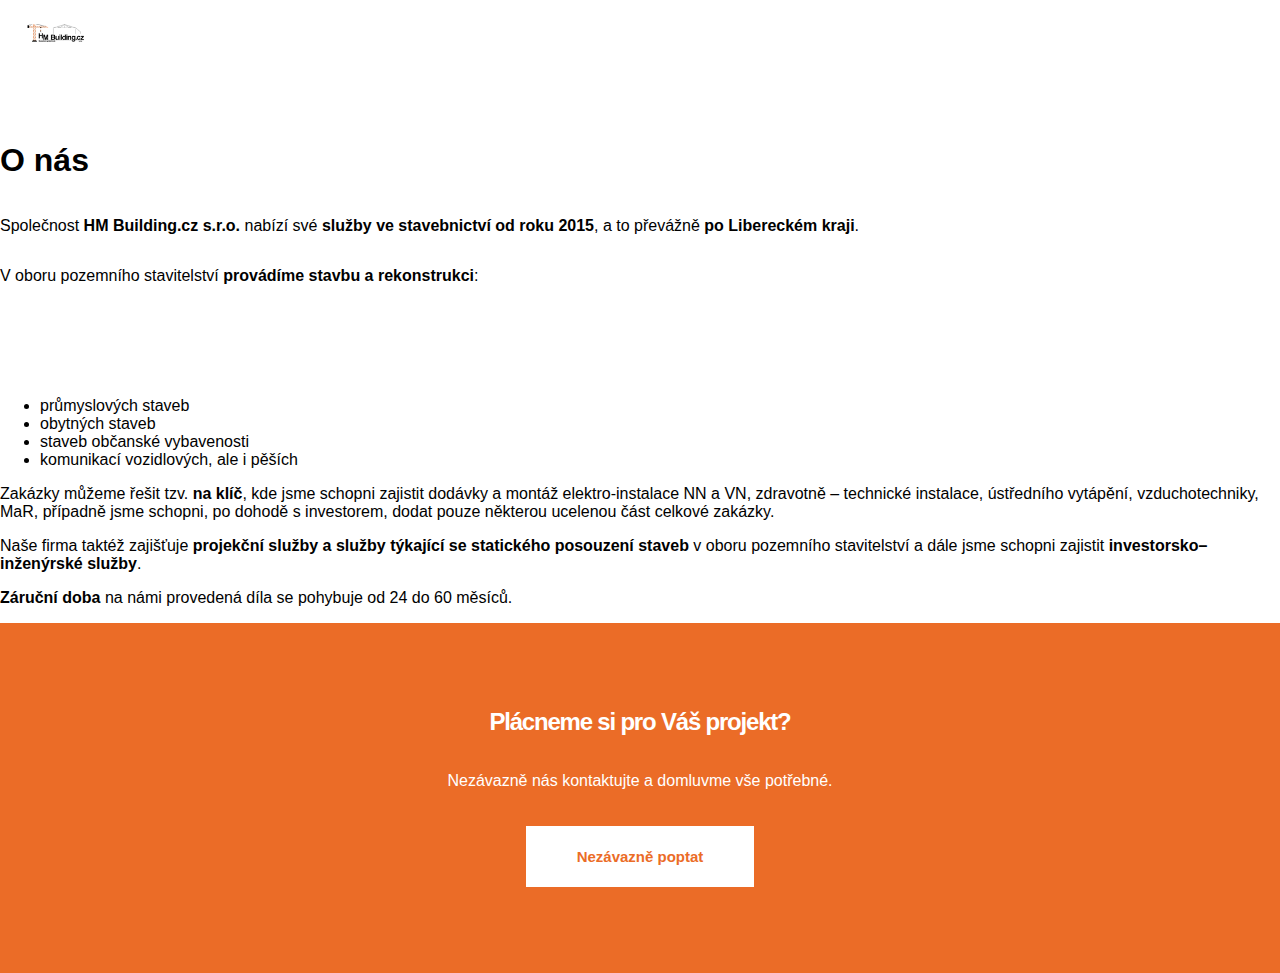
==== aboutus.html @ feaad721 "web2" ====
<!DOCTYPE html>
<html lang="en">
<head>
    <meta charset="UTF-8">
    <meta http-equiv="X-UA-Compatible" content="IE=edge">
    <meta name="viewport" content="width=device-width, initial-scale=1.0">
    <link rel="stylesheet" href="style/main.css">
    <title>HM Building.cz s.r.o - O nás</title>
</head>
<body>
    <nav class="navbar">
        <ul>
            <li><a href="index.html">DOMŮ</a></li>
            <li><a href="novostavby.html">SLUŽBY</a></li>
            <li><a href="#">REFERENCE</a></li>
            <li><a href="aboutus.html">O NÁS</a></li>
            <li><a href="#">KONTAKT</a></li>
        </ul>
    </nav>
    <div class="introduction">
        <h1>O nás</h1>
        <p>Společnost <strong>HM Building.cz s.r.o.</strong> nabízí své <strong>služby ve stavebnictví od roku 2015</strong>, a to převážně <strong>po Libereckém kraji</strong>.</p>
        <p>V oboru pozemního stavitelství <strong>provádíme stavbu a rekonstrukci</strong>:</p>
    </div>
    <ul>
        <li>průmyslových staveb</li>
        <li>obytných staveb</li>
        <li>staveb občanské vybavenosti</li>
        <li>komunikací vozidlových, ale i pěších</li>
    </ul>
    <div class="article">
        <p>Zakázky můžeme řešit tzv. <strong>na klíč</strong>, kde jsme schopni zajistit dodávky a montáž elektro-instalace NN a VN, zdravotně – technické instalace, ústředního vytápění, vzduchotechniky, MaR, případně jsme schopni, po dohodě s investorem, dodat pouze některou ucelenou část celkové zakázky.</p>
        <p>Naše firma taktéž zajišťuje <strong>projekční služby a služby týkající se statického posouzení staveb</strong> v oboru pozemního stavitelství a dále jsme schopni zajistit <strong>investorsko–inženýrské služby</strong>.</p>
        <p><strong>Záruční doba</strong> na námi provedená díla se pohybuje od 24 do 60 měsíců.</p>
    </div>
    <footer>
        <div class="footer__text">
            <h2>Plácneme si pro Váš projekt?</h2>
            <p>Nezávazně nás kontaktujte a domluvme vše potřebné.</p>
        </div>
        <a href="#" class="cta__button--white">Nezávazně poptat</a>
    </footer>
</body>
</html>
---- style/main.css ----
:root{
    --secondary-color:rgba(235, 108, 39, 1); 
}
body{
    font-family: 'Open Sans', sans-serif;
    margin: 0px;
}
p{
    font-family: 'Inter', sans-serif;
}
h2{
    letter-spacing: -0.05em;
}
nav{
    background: url(../media/logo.png);
    background-repeat: no-repeat;
    background-size: contain;
    position: relative;
    top: 0;
    left: 0;
    right: 0;
    background-color: white;
    margin: 24px 20px 24px 20px;
}

.navbar ul{
    display: flex;
    justify-content: end;
    list-style-type: none;
    margin: 0;
    padding: 0;
}
.navbar ul li a {
    padding-left: 1em;
    display: block;
    text-decoration: none;
    visibility: hidden;
}

.home-title{
    background: linear-gradient(0deg, rgba(36, 36, 36, 0.4), rgba(36, 36, 36, 0.4)), linear-gradient(180deg, rgba(255, 255, 255, 0.1) 0%, rgba(255, 255, 255, 0) 100%), linear-gradient(180deg, #42332A 0%, rgba(255, 255, 255, 0) 100%),url(../media/pageheader-1920w.jpg);
    background-blend-mode: normal, normal, hue, normal;
    background-size: cover;
    background-repeat: no-repeat;
    background-position: center;
    height:270px;
    display: flex;
    justify-content: end;
    align-items: center;
    color: white;
    flex-direction: column;
    padding-bottom: 20px;
}
.home-title >h1{
    font-weight: 800;
    margin:0px;
}
.home-title >p{
    font-family: 'Open Sans', sans-serif;
    font-weight: 300;
    margin:0px;
}
.content-wrapper{
    margin:0 21px 0 21px;
}
.introduction{
    display: flex;
    flex-direction: column;
    padding-top:55px;
    padding-bottom:80px;
}
.introduction > h2{
    margin-bottom: 20px;
}
.services > div > img{
    width: 320px;
    height: 134px;
}
.services__novostavby > img{
    border-radius: 0px 0px 40px 0px;
}
.services__prumyslove > img{
    border-radius: 0px 0px 0px 20px;
}
.services__rekonstrukce > img{
    border-radius: 0px 0px 40px 0px;
}
.services__komunikace > img{
    border-radius: 0px 0px 0px 40px;
}
.cta__button--dashed{
    border: 2px dashed var(--secondary-color);
    color: var(--secondary-color);
    font-family:'Inter', sans-serif;
    font-weight: 700;
    display: inline-block;
    text-align: center;
    text-decoration: none;
    padding: 12px 40px;
    margin-bottom: 40px;
}
.duvera{
    background:linear-gradient(0deg, rgba(36, 36, 36, 0.8), rgba(36, 36, 36, 0.8)), linear-gradient(180deg, rgba(66, 51, 42, 0.4) 0%, rgba(255, 255, 255, 0) 100%),url(../media/background-CTAblock-4460w.jpg);
    color: white;
    background-position: center;
    background-repeat: no-repeat;
    background-size: cover;
    height: 190px;
    font-weight: 700;
    padding: 23px 20px 20px 20px;
    font-size: 17px;
}
.reference > div >img{
    width: 320px;
}
.cta__button--orange{
    border: 2px solid var(--secondary-color);
    background-color: var(--secondary-color);
    color: white;
    font-family:'Inter', sans-serif;
    font-weight: 700;
    display: inline-block;
    text-decoration: none;
    padding: 12px 40px;
    margin-bottom: 21px;
    margin-top: 20px;
    font-size:14px;
}
.reference{
    margin:0 21px 0 21px;
    text-align: center;
}
.reference__text{
    margin-bottom: 62px;
}
.reference__item{
    display: flex;
    justify-content: end;
    align-items: center;
    flex-direction: column;
    padding-bottom: 20px;
}
.reference__item >h2{
    margin-bottom: 0px;
}
.reference__item >p{
    margin-top: 0px;
}
#btn-reference{
    margin-bottom: 100px;
}
footer{
    background-color: var(--secondary-color);
    color:white;
    height: 285px;
    text-align: center;
    padding-top: 65px;
}
footer > h2{
    font-size: 22px;
}
.footer__text{
    display: flex;
    justify-content: center;
    align-content: center;
    flex-direction: column;
}
.cta__button--white{
    border: 2px solid white;
    background-color: white;
    color: var(--secondary-color);
    font-family:'Inter', sans-serif;
    font-weight: 700;
    display: inline-block;
    text-decoration: none;
    padding: 20px 49px;
    margin-bottom: 21px;
    margin-top: 20px;
    font-size:15px;
}
.list{
    padding-left: 0px;
    margin: 21px;
    list-style: none;
}
.list > li::before{
    content: "\2022";  
    color: var(--secondary-color);  
    display: inline-block;
    align-items: center; 
    width: 1em; 
    margin-left: -1em;
    font-size: 20px;
}
@media screen and (min-width:1920px) {
    .navbar ul li a{
        visibility: visible;
    } 
}
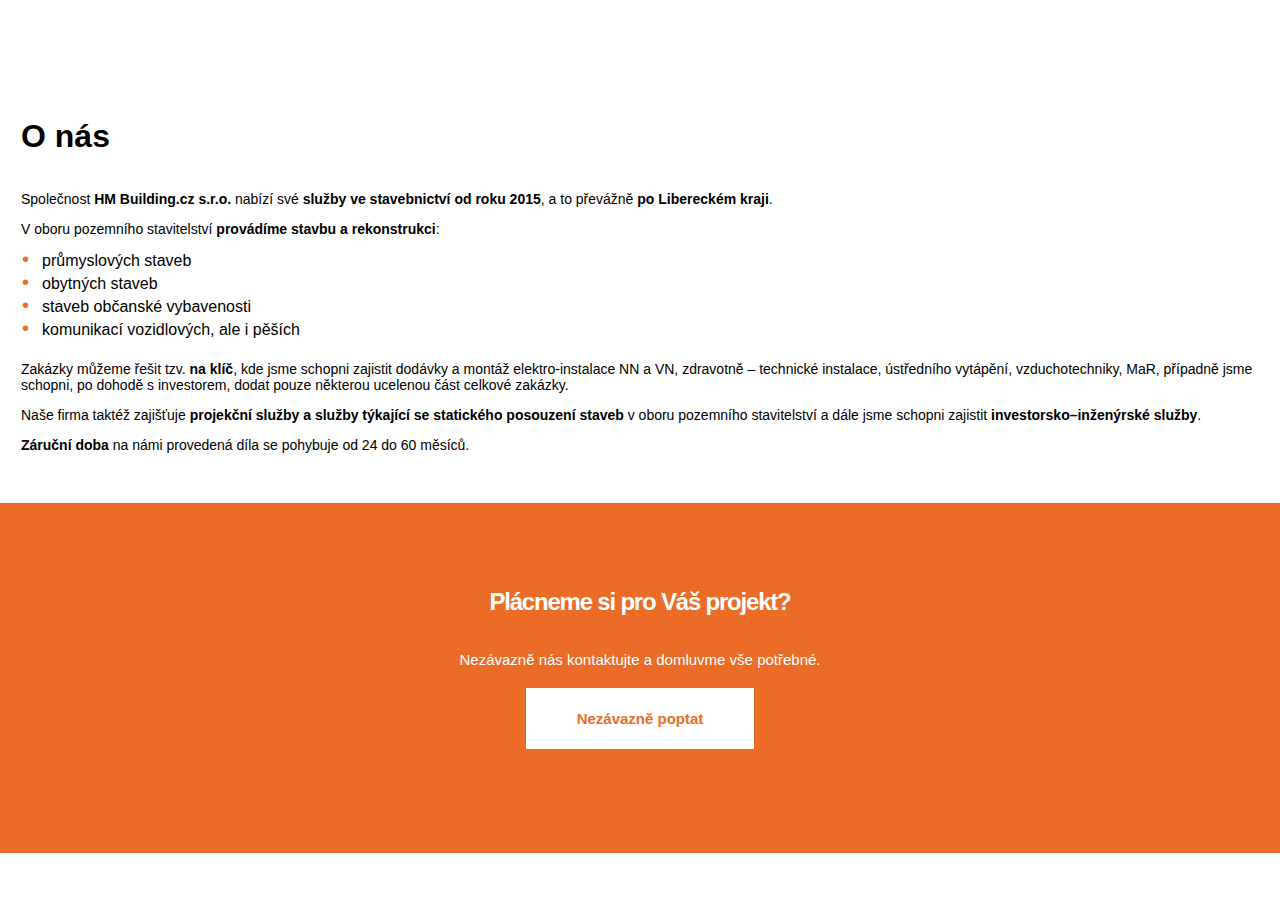
==== commit 7c6711a3: "contacts" ====
--- a/aboutus.html
+++ b/aboutus.html
@@ -17,21 +17,23 @@
             <li><a href="#">KONTAKT</a></li>
         </ul>
     </nav>
-    <div class="introduction">
-        <h1>O nás</h1>
-        <p>Společnost <strong>HM Building.cz s.r.o.</strong> nabízí své <strong>služby ve stavebnictví od roku 2015</strong>, a to převážně <strong>po Libereckém kraji</strong>.</p>
-        <p>V oboru pozemního stavitelství <strong>provádíme stavbu a rekonstrukci</strong>:</p>
-    </div>
-    <ul>
-        <li>průmyslových staveb</li>
-        <li>obytných staveb</li>
-        <li>staveb občanské vybavenosti</li>
-        <li>komunikací vozidlových, ale i pěších</li>
-    </ul>
-    <div class="article">
-        <p>Zakázky můžeme řešit tzv. <strong>na klíč</strong>, kde jsme schopni zajistit dodávky a montáž elektro-instalace NN a VN, zdravotně – technické instalace, ústředního vytápění, vzduchotechniky, MaR, případně jsme schopni, po dohodě s investorem, dodat pouze některou ucelenou část celkové zakázky.</p>
-        <p>Naše firma taktéž zajišťuje <strong>projekční služby a služby týkající se statického posouzení staveb</strong> v oboru pozemního stavitelství a dále jsme schopni zajistit <strong>investorsko–inženýrské služby</strong>.</p>
-        <p><strong>Záruční doba</strong> na námi provedená díla se pohybuje od 24 do 60 měsíců.</p>
+    <div class="content-wrapper">
+        <div class="introduction">
+            <h1>O nás</h1>
+            <p>Společnost <strong>HM Building.cz s.r.o.</strong> nabízí své <strong>služby ve stavebnictví od roku 2015</strong>, a to převážně <strong>po Libereckém kraji</strong>.</p>
+            <p>V oboru pozemního stavitelství <strong>provádíme stavbu a rekonstrukci</strong>:</p>
+        </div>
+        <ul class="list">
+            <li>průmyslových staveb</li>
+            <li>obytných staveb</li>
+            <li>staveb občanské vybavenosti</li>
+            <li>komunikací vozidlových, ale i pěších</li>
+        </ul>
+        <div class="article">
+            <p>Zakázky můžeme řešit tzv. <strong>na klíč</strong>, kde jsme schopni zajistit dodávky a montáž elektro-instalace NN a VN, zdravotně – technické instalace, ústředního vytápění, vzduchotechniky, MaR, případně jsme schopni, po dohodě s investorem, dodat pouze některou ucelenou část celkové zakázky.</p>
+            <p>Naše firma taktéž zajišťuje <strong>projekční služby a služby týkající se statického posouzení staveb</strong> v oboru pozemního stavitelství a dále jsme schopni zajistit <strong>investorsko–inženýrské služby</strong>.</p>
+            <p><strong>Záruční doba</strong> na námi provedená díla se pohybuje od 24 do 60 měsíců.</p>
+        </div>
     </div>
     <footer>
         <div class="footer__text">
--- a/style/main.css
+++ b/style/main.css
@@ -7,20 +7,41 @@
 }
 p{
     font-family: 'Inter', sans-serif;
+    margin-bottom: 0px;
+    font-size: 14px;
+}
+a{
+    text-decoration: none;
+    color:inherit;
 }
 h2{
     letter-spacing: -0.05em;
 }
 nav{
-    background: url(../media/logo.png);
-    background-repeat: no-repeat;
-    background-size: contain;
-    position: relative;
+   position: relative;
     top: 0;
     left: 0;
     right: 0;
     background-color: white;
-    margin: 24px 20px 24px 20px;
+    margin: 0px 20px 24px 20px;
+}
+@media (max-width: 768px) {
+    .navbar__menu--hidden {
+       display: none;
+    }
+}
+/* hamburger menu */
+.hamburger-menu {
+color: inherit;
+display: flex;
+flex-direction: column;
+align-items: center;
+text-transform: uppercase;
+text-decoration: none;
+font-size: 0.75em;
+}
+.hamburger-menu::after {
+content: url(../media/hamburger.svg);
 }
 
 .navbar ul{
@@ -45,7 +66,7 @@
     background-position: center;
     height:270px;
     display: flex;
-    justify-content: end;
+    justify-content: space-between;
     align-items: center;
     color: white;
     flex-direction: column;
@@ -67,7 +88,6 @@
     display: flex;
     flex-direction: column;
     padding-top:55px;
-    padding-bottom:80px;
 }
 .introduction > h2{
     margin-bottom: 20px;
@@ -156,6 +176,9 @@
     text-align: center;
     padding-top: 65px;
 }
+.article{
+    padding-bottom: 50px;
+}
 footer > h2{
     font-size: 22px;
 }
@@ -164,6 +187,9 @@
     justify-content: center;
     align-content: center;
     flex-direction: column;
+}
+.footer__text > p{
+    font-size: 15px;
 }
 .cta__button--white{
     border: 2px solid white;
@@ -181,6 +207,7 @@
 .list{
     padding-left: 0px;
     margin: 21px;
+    margin-top: 11px;
     list-style: none;
 }
 .list > li::before{
@@ -191,6 +218,65 @@
     width: 1em; 
     margin-left: -1em;
     font-size: 20px;
+}
+.list--end{
+    padding-bottom: 90px;
+}
+.map > img{
+    max-width: 360px;
+}
+.form{
+    margin:0 21px 0 21px;
+}
+.form > p{
+    font-size:14px;
+}
+.contacts{
+    color:var(--secondary-color);
+    margin-bottom: 50px;
+}
+.contacts > p{
+    display: flex;
+    align-items: center;
+}
+.contacts--number::before{
+    display:inline-block;
+    height:30px;
+    width:30px;
+    content: " ";
+    background: url(../media/icons/call_24px_outlined.svg) no-repeat;
+    background-position: center;
+    background-size: 20px;
+    border: var(--secondary-color) solid 2px;
+    border-radius: 50%;
+    background-color: var(--secondary-color);
+    margin-right:16px;
+}
+.contacts--email::before{
+    display:inline-block;
+    height:30px;
+    width:30px;
+    content: " ";
+    background: url(../media/icons/email_24px_outlined.svg) no-repeat;
+    background-position: center;
+    background-size: 20px;
+    border: var(--secondary-color) solid 2px;
+    border-radius: 50%;
+    background-color: var(--secondary-color);
+    margin-right:16px;
+}
+.contacts--location::before{
+    display:inline-block;
+    height:30px;
+    width:30px;
+    content: " ";
+    background: url(../media/icons/location_on_24px_outlined.svg) no-repeat;
+    background-position: center;
+    background-size: 20px;
+    border: var(--secondary-color) solid 2px;
+    border-radius: 50%;
+    background-color: var(--secondary-color);
+    margin-right:16px;
 }
 @media screen and (min-width:1920px) {
     .navbar ul li a{
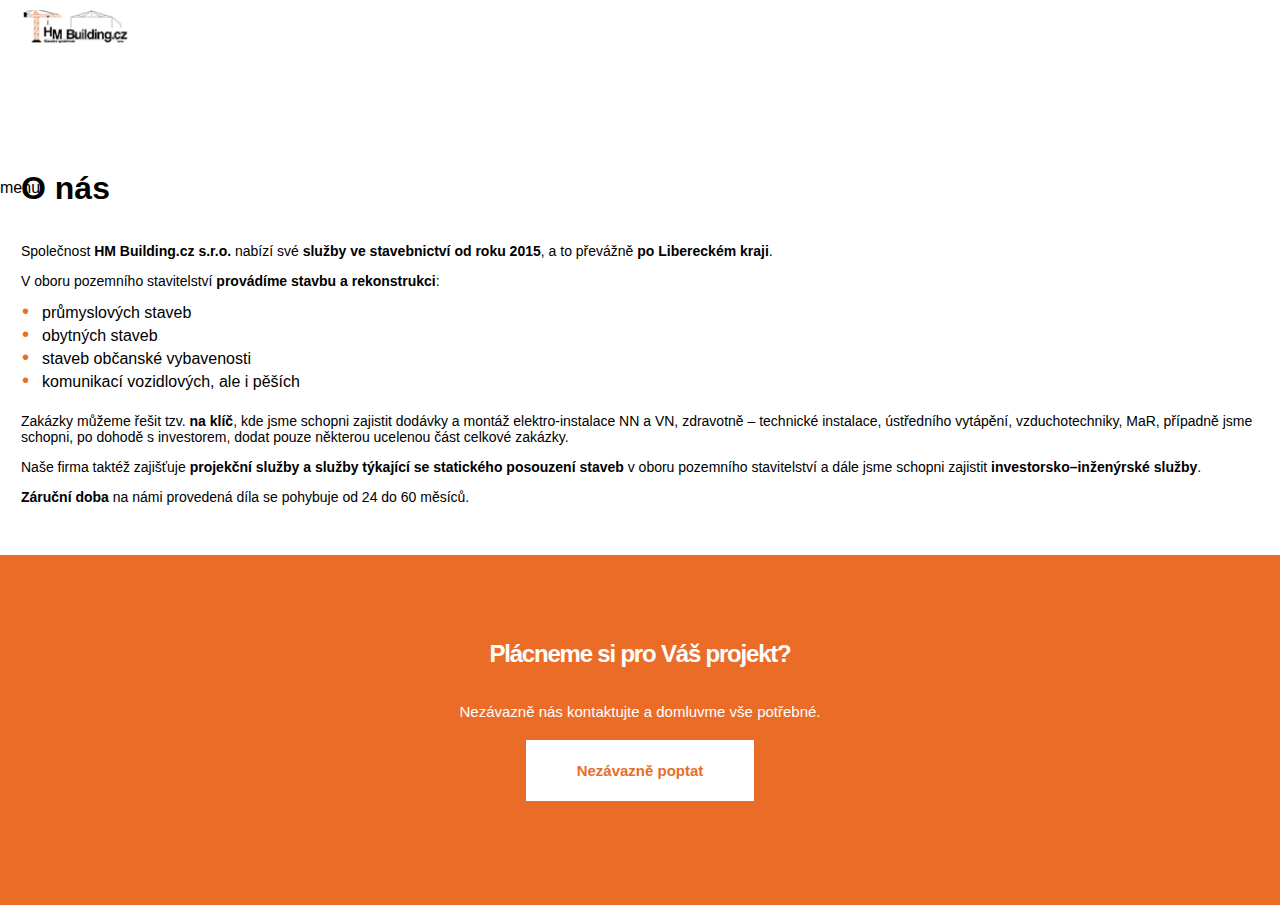
==== commit 9bcd91f5: "mobile done?" ====
--- a/aboutus.html
+++ b/aboutus.html
@@ -8,15 +8,21 @@
     <title>HM Building.cz s.r.o - O nás</title>
 </head>
 <body>
-    <nav class="navbar">
-        <ul>
-            <li><a href="index.html">DOMŮ</a></li>
-            <li><a href="novostavby.html">SLUŽBY</a></li>
-            <li><a href="#">REFERENCE</a></li>
-            <li><a href="aboutus.html">O NÁS</a></li>
-            <li><a href="#">KONTAKT</a></li>
-        </ul>
-    </nav>
+    <header class="header">
+        <nav class="navbar">
+            <a href="./index.html" class="navbar__logo"><img src="./media/logo.png" alt="domů" width="130px"></a>
+            <menu class="navbar__menu hamburger-menu-hidden navbar__menu--hidden">
+                <ul>
+                    <li><a href="index.html">DOMŮ</a></li>
+                    <li><a href="novostavby.html">SLUŽBY</a></li>
+                    <li><a href="reference.html">REFERENCE</a></li>
+                    <li><a href="aboutus.html">O NÁS</a></li>
+                    <li><a href="kontakt.html">KONTAKT</a></li>
+                </ul>
+            </menu>
+            <a class="hamburger" href="javascript:void(0)">menu</a>
+        </nav>
+    </header>
     <div class="content-wrapper">
         <div class="introduction">
             <h1>O nás</h1>
--- a/style/main.css
+++ b/style/main.css
@@ -18,46 +18,80 @@
     letter-spacing: -0.05em;
 }
 nav{
-   position: relative;
+    position: relative;
     top: 0;
     left: 0;
     right: 0;
     background-color: white;
-    margin: 0px 20px 24px 20px;
-}
-@media (max-width: 768px) {
-    .navbar__menu--hidden {
-       display: none;
+    margin: 0px 20px 24px 0px;
+    height: 70px;
+    width: 100%;
+}
+img{
+    width: 100%;
+}
+menu li{
+    color:white;
+    list-style-type: none;
+}
+.navbar__logo>img{
+    margin: 10px;
+    width: 130px;
+}
+/*menu{
+    margin-top: 0px;
+    position: absolute;
+    display: flex;
+    left:0;
+    right: 0;
+    top:100%;
+    flex-direction: column;
+    list-style-type: none;
+    background-color: var(--secondary-color);
+}
+menu::after{
+    content:" ";
+    position: absolute;
+    right:0;
+    top:0;
+    width: 0;
+    height: 0;
+    margin-right: calc((46px - 25px) / 2);
+    transform: translateY(-100%);
+    border: 12.5px solid white;
+    border-bottom-color: var(--secondary-color);
+    border-bottom-style: solid;
+    border-bottom-width: 25px;
+    border-top:none;
+}
+menu a{
+    text-decoration: underline;
+}
+.hamburger{
+    display: inline-block;
+    flex-direction: column;
+    color:black;
+    width:50px;
+    float: right;
+    
+}
+
+.hamburger::after{
+    content: url(../media/hamburger.svg);
+}
+@media screen and (max-width: 832px) {
+    menu{
+        display:block;
     }
-}
-/* hamburger menu */
-.hamburger-menu {
-color: inherit;
-display: flex;
-flex-direction: column;
-align-items: center;
-text-transform: uppercase;
-text-decoration: none;
-font-size: 0.75em;
-}
-.hamburger-menu::after {
-content: url(../media/hamburger.svg);
-}
-
-.navbar ul{
-    display: flex;
-    justify-content: end;
-    list-style-type: none;
-    margin: 0;
-    padding: 0;
-}
-.navbar ul li a {
-    padding-left: 1em;
-    display: block;
-    text-decoration: none;
-    visibility: hidden;
-}
-
+    .hamburger-menu-hidden{
+        z-index: -1;
+    }
+}
+@media screen and(min-width:840px) {
+    .hamburger-menu-hidden{
+        display: none;
+    }
+}*/
 .home-title{
     background: linear-gradient(0deg, rgba(36, 36, 36, 0.4), rgba(36, 36, 36, 0.4)), linear-gradient(180deg, rgba(255, 255, 255, 0.1) 0%, rgba(255, 255, 255, 0) 100%), linear-gradient(180deg, #42332A 0%, rgba(255, 255, 255, 0) 100%),url(../media/pageheader-1920w.jpg);
     background-blend-mode: normal, normal, hue, normal;
@@ -130,7 +164,7 @@
     padding: 23px 20px 20px 20px;
     font-size: 17px;
 }
-.reference > div >img{
+.reference > div >a>img{
     width: 320px;
 }
 .cta__button--orange{
@@ -159,6 +193,10 @@
     align-items: center;
     flex-direction: column;
     padding-bottom: 20px;
+}
+.reference--main{
+    margin-top: 64px;
+    margin-bottom: 90px;
 }
 .reference__item >h2{
     margin-bottom: 0px;
@@ -278,6 +316,16 @@
     background-color: var(--secondary-color);
     margin-right:16px;
 }
+.grid-field{
+    margin-top: 35px;
+    margin-bottom:70px ;
+    display: grid;
+    gap: 2em;
+    grid-template-columns: repeat(auto-fit, minmax(auto,320px) );
+}
+figure{
+    margin:0px;
+}
 @media screen and (min-width:1920px) {
     .navbar ul li a{
         visibility: visible;
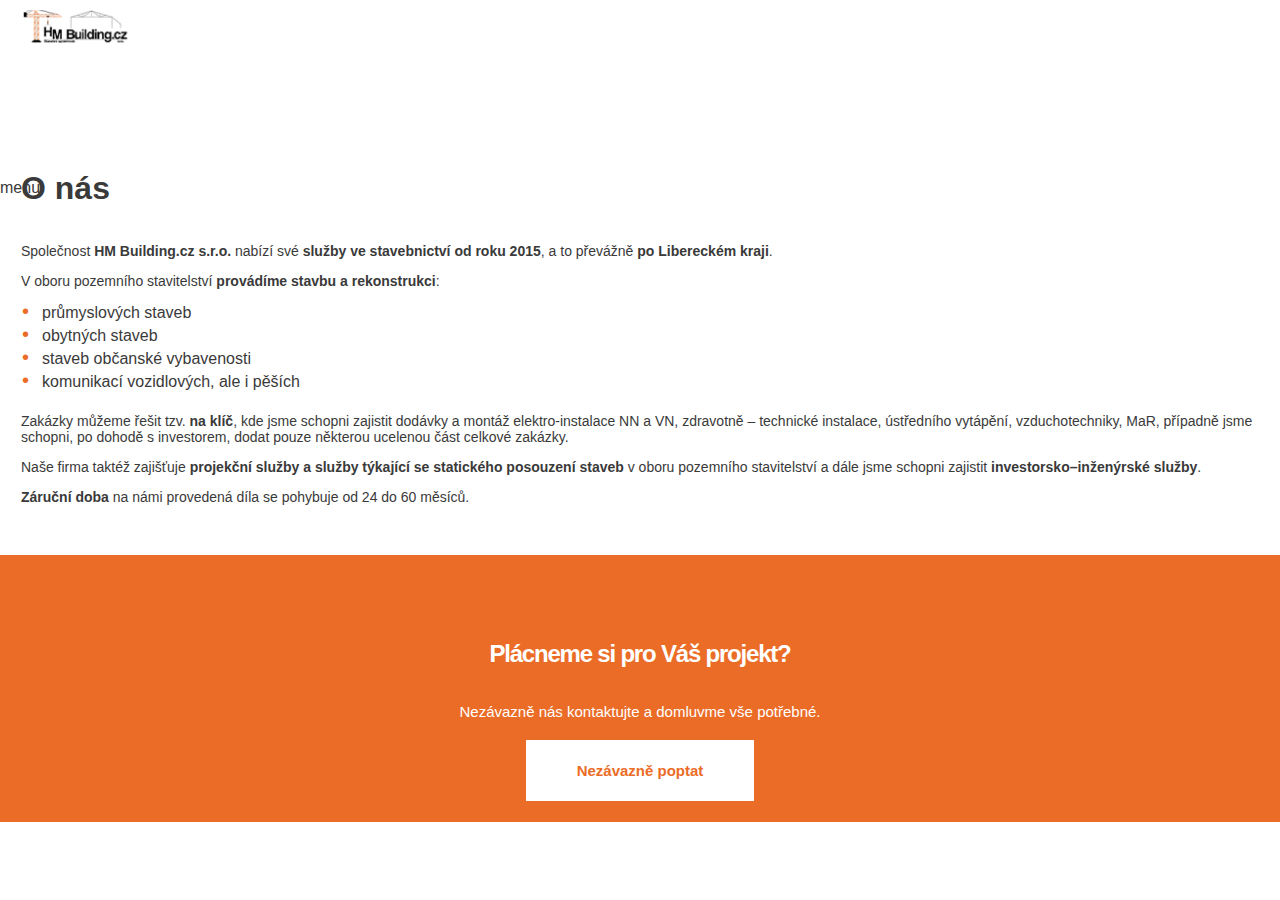
==== commit 191704d9: "fungovalo to dokud to bylo mobilni, prisaham" ====
--- a/aboutus.html
+++ b/aboutus.html
@@ -24,7 +24,7 @@
         </nav>
     </header>
     <div class="content-wrapper">
-        <div class="introduction">
+        <div class="introduction intoduction--different">
             <h1>O nás</h1>
             <p>Společnost <strong>HM Building.cz s.r.o.</strong> nabízí své <strong>služby ve stavebnictví od roku 2015</strong>, a to převážně <strong>po Libereckém kraji</strong>.</p>
             <p>V oboru pozemního stavitelství <strong>provádíme stavbu a rekonstrukci</strong>:</p>
@@ -37,7 +37,7 @@
         </ul>
         <div class="article">
             <p>Zakázky můžeme řešit tzv. <strong>na klíč</strong>, kde jsme schopni zajistit dodávky a montáž elektro-instalace NN a VN, zdravotně – technické instalace, ústředního vytápění, vzduchotechniky, MaR, případně jsme schopni, po dohodě s investorem, dodat pouze některou ucelenou část celkové zakázky.</p>
-            <p>Naše firma taktéž zajišťuje <strong>projekční služby a služby týkající se statického posouzení staveb</strong> v oboru pozemního stavitelství a dále jsme schopni zajistit <strong>investorsko–inženýrské služby</strong>.</p>
+            <p id="bigger-margin">Naše firma taktéž zajišťuje <strong>projekční služby a služby týkající se statického posouzení staveb</strong> v oboru pozemního stavitelství a dále jsme schopni zajistit <strong>investorsko–inženýrské služby</strong>.</p>
             <p><strong>Záruční doba</strong> na námi provedená díla se pohybuje od 24 do 60 měsíců.</p>
         </div>
     </div>
--- a/style/main.css
+++ b/style/main.css
@@ -4,6 +4,7 @@
 body{
     font-family: 'Open Sans', sans-serif;
     margin: 0px;
+    color:rgba(58, 58, 58, 1);
 }
 p{
     font-family: 'Inter', sans-serif;
@@ -152,6 +153,7 @@
     text-decoration: none;
     padding: 12px 40px;
     margin-bottom: 40px;
+    margin-top: 20px;
 }
 .duvera{
     background:linear-gradient(0deg, rgba(36, 36, 36, 0.8), rgba(36, 36, 36, 0.8)), linear-gradient(180deg, rgba(66, 51, 42, 0.4) 0%, rgba(255, 255, 255, 0) 100%),url(../media/background-CTAblock-4460w.jpg);
@@ -189,7 +191,6 @@
 }
 .reference__item{
     display: flex;
-    justify-content: end;
     align-items: center;
     flex-direction: column;
     padding-bottom: 20px;
@@ -210,7 +211,6 @@
 footer{
     background-color: var(--secondary-color);
     color:white;
-    height: 285px;
     text-align: center;
     padding-top: 65px;
 }
@@ -260,8 +260,11 @@
 .list--end{
     padding-bottom: 90px;
 }
+.map{
+    margin: 50px -21px 0px -21px;
+}
 .map > img{
-    max-width: 360px;
+    max-width: auto;
 }
 .form{
     margin:0 21px 0 21px;
@@ -326,8 +329,244 @@
 figure{
     margin:0px;
 }
+.cta__button--continue{
+    visibility: hidden;
+}
 @media screen and (min-width:1920px) {
-    .navbar ul li a{
+    h3{
+        font-size: 30px;
+    }
+    .cta__button--continue{
         visibility: visible;
-    } 
+    }
+    h1{
+       font-size:60px ; 
+    }
+    menu{
+        display: flex;
+    }
+    .navbar menu ul li a{
+        visibility: visible;
+    }
+    nav{
+        margin-top: 20px;
+        max-width: 1510px;
+    }
+    a.hamburger{
+        visibility: hidden;
+    }
+    .navbar menu ul{
+        justify-content: center;
+        display: flex;
+        list-style-type: none;
+    }
+    .navbar menu ul li a {
+        display: block;
+        text-decoration: none;
+        color: black;
+    }
+    .home-title{
+       height: 1080px;
+    }
+    .home-title--text{
+        justify-content: end;
+    }
+    .home-title  h1{
+        font-size:120px ;
+    }
+    .home-title p{
+        font-size: 60px;
+        font-family: 'Open Sans', sans-serif;;
+        font-weight: 300;
+    }
+    .introduction h2{
+        font-size:60px ;
+    }
+    .introduction p{
+        font-size: 20px;
+        width: 890px;
+    }
+    .introduction{
+        display: flex;
+        align-items: center;
+        margin-bottom: 155px;
+    }
+    .content-wrapper{
+        margin:0px 205px 0px 205px;
+    }
+    .services{
+        margin-bottom: 220px;
+    }
+    .services__komunikace{
+        display: grid;
+        grid-template-columns: 1fr 1fr;
+        margin-top: 100px;
+    }
+    .services__komunikace >img{
+        grid-column: 2;
+    }
+    .services__komunikace > .services__text{
+        grid-row: 1;
+    }
+    .services__prumyslove{
+        display: grid;
+        grid-template-columns: 1fr 1fr;
+        margin-top: 100px;
+    }
+    .services__prumyslove >img{
+        grid-column-start: 2;
+    }
+    .services__prumyslove > .services__text{
+        grid-row: 1;
+    }
+    .services__novostavby{
+        display: grid;
+        grid-template-columns: 1fr 1fr;
+        margin-top: 100px;
+    }
+    .services__rekonstrukce{
+        display: grid;
+        grid-template-columns: 1fr 1fr;
+        margin-top: 100px;
+    }
+    .services > div > img{
+        width: 730px;
+        height: 307px;
+    }
+    .duvera{
+        height: 490px;
+        display: flex;
+        flex-direction: column;
+        align-items: flex-start;
+        justify-content: center;
+        padding-left: 205px;
+    }
+    .duvera > p{
+        font-size:30px;
+    }
+    .cta__button--duvera{
+        padding: 20px 80px;
+        margin-top: 60px;
+        font-size: 20px;
+    }
+    .reference{
+        margin: 0px 205px;
+    }
+    .reference__text{
+        display: flex;
+        align-items: center;
+        flex-direction: column;
+    }
+    .reference__text > h2{
+        font-size: 60px;
+    }
+    .reference__text > p{
+        width: 890px;
+    }
+    .reference__items{
+        display: flex;
+    }
+    .reference__item{
+        margin-right: 80px;
+    }
+    #btn-reference{
+        display: inline-block;
+    }
+    .reference__item--plochy{
+        margin-right: 0px;
+    }
+    .reference__text--hidden{
+        visibility: hidden;
+    }
+    .reference__item--hasici:hover{
+        background: rgba(235, 108, 39, 0.9);
+    }
+    .footer__text > h2{
+        font-size: 60px;
+        margin-bottom: 20px;
+    }
+    .footer__text > p{
+        font-size: 25px;
+    }
+    .cta__button--white{
+        padding: 20px 69px;
+    }
+    .intoduction--different {
+        display:flex ;
+        align-items: flex-start;
+        margin-bottom: 15px;
+    }
+    .intoduction--different > h1{
+        align-self: center;
+    }
+    .list{
+        margin-left: 100px;
+    }
+    .article{
+        margin-bottom: 220px;
+    }
+    .article > p{
+        font-size: 16px;
+        margin-bottom: 20px;
+    }
+    #bigger-margin{
+        margin-bottom: 50px;
+    }
+    .grid-field{
+        grid-template-columns: repeat(3, 1fr);
+        grid-auto-flow: dense;
+    }
+    .grid-field--hasici{
+        grid-template-areas: 
+        ". . ."
+        ". . ."
+        ". . ."
+        ". . ."
+        "stairs . ."
+        "stairs . ."
+        "stairs . .";
+    }
+    .grid-item-3{
+        grid-area: stairs;
+    }
+    .grid-item{
+        align-self: end;
+    }
+    .contacts--all{
+        display: flex;
+        justify-content: space-between;
+        align-items: center;
+    }
+    .contacts{
+        display: flex;
+        text-align: left;
+        flex-direction: column;
+    }
+    .contacts > p{
+        font-size: 20px;
+    }
+    .contacts--number::before{
+        height: 60px;
+        width: 60px;
+    }
+    .contacts--email::before{
+        height: 60px;
+        width: 60px;
+    }
+    .contacts--location::before{
+        height: 60px;
+        width: 60px;
+    }
+    .map{
+        margin-right: -205px;
+    }
+    .map > img{
+        width: 850px;
+    }
+    .form >h2{
+        font-size: 30px;
+    }
+    .form > p{
+        font-size: 16px;
+    }
 }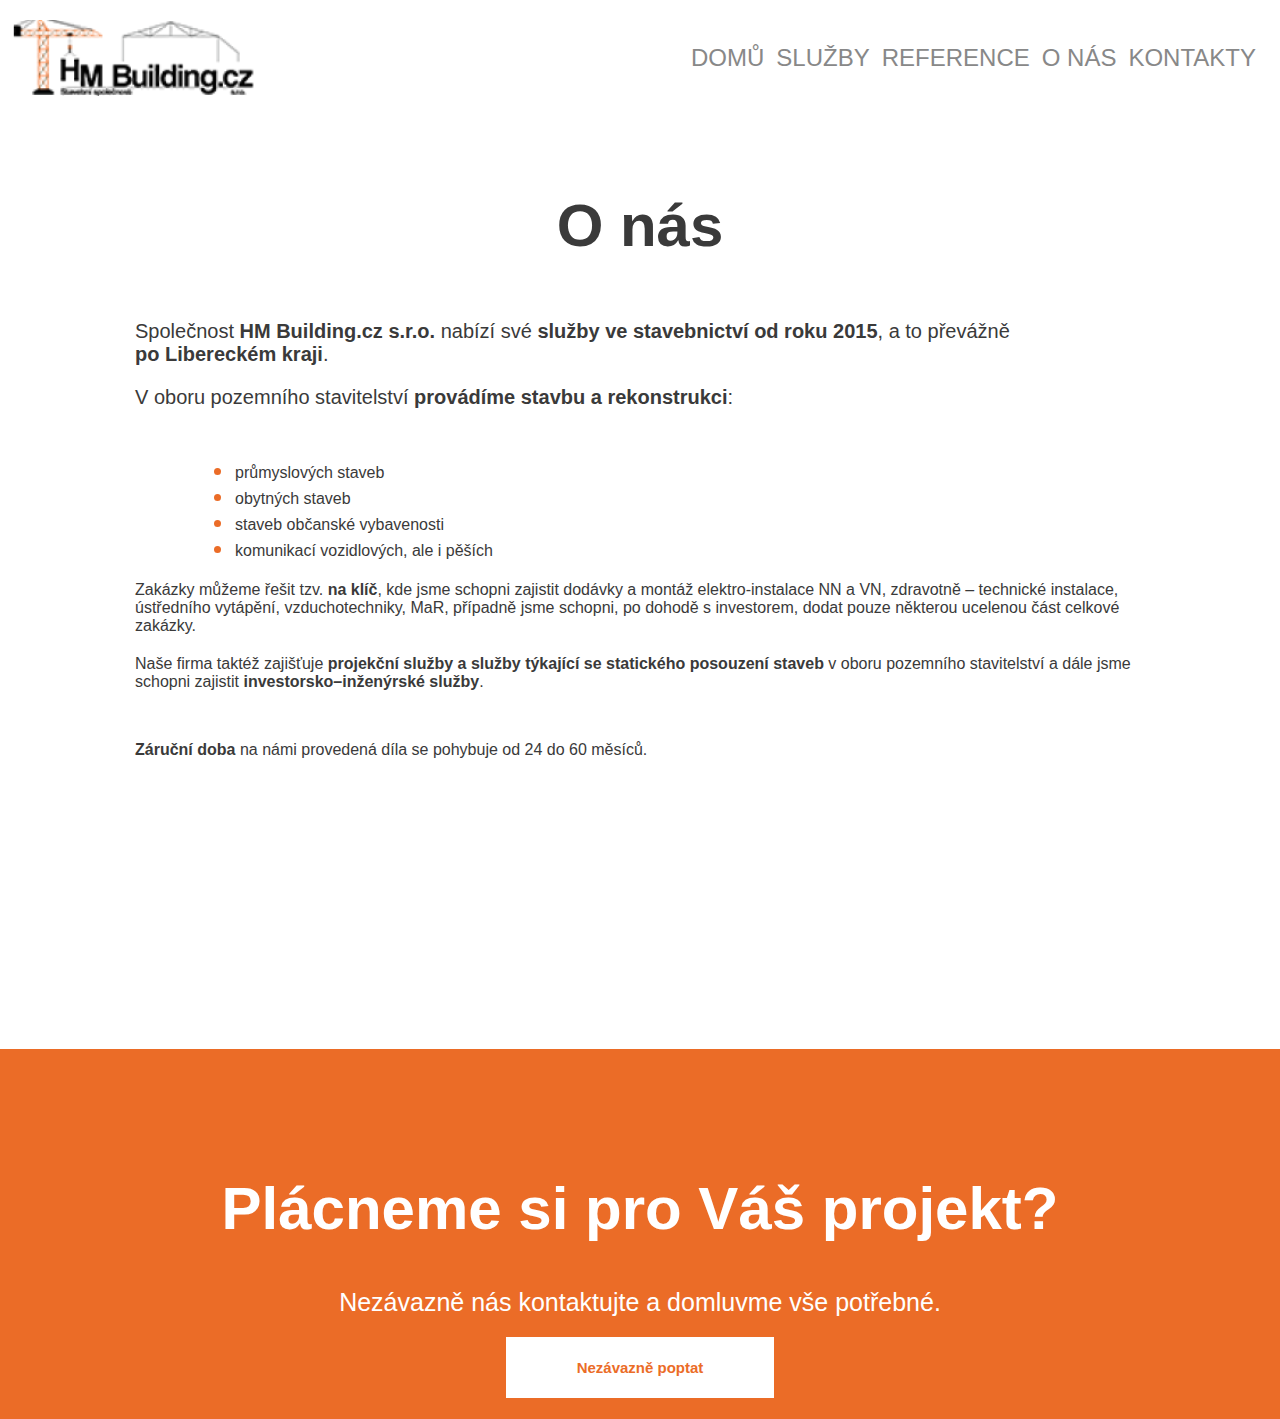
==== commit 78f46d43: "webarina to je drina" ====
--- a/aboutus.html
+++ b/aboutus.html
@@ -10,18 +10,27 @@
 <body>
     <header class="header">
         <nav class="navbar">
-            <a href="./index.html" class="navbar__logo"><img src="./media/logo.png" alt="domů" width="130px"></a>
-            <menu class="navbar__menu hamburger-menu-hidden navbar__menu--hidden">
-                <ul>
-                    <li><a href="index.html">DOMŮ</a></li>
-                    <li><a href="novostavby.html">SLUŽBY</a></li>
-                    <li><a href="reference.html">REFERENCE</a></li>
-                    <li><a href="aboutus.html">O NÁS</a></li>
-                    <li><a href="kontakt.html">KONTAKT</a></li>
-                </ul>
+            <a href="index.html"><img class="navbar__logo" src="./media/logo.png"  alt="HM Building cz"></a>
+            <menu class="menu hamburger-menu hamburger-menu--hidden">
+                <li><a href="./index.html" class="active">domů</a></li>
+                <li><a href="./index.html#services">služby</a></li>
+                <li><a href="./reference.html">reference</a></li>
+                <li><a href="./aboutus.html">o nás</a></li>
+                <li><a href="./kontakt.html">kontakty</a></li>                
             </menu>
             <a class="hamburger" href="javascript:void(0)">menu</a>
         </nav>
+        <script>
+            const hamburgerButtons = document.querySelectorAll(".hamburger");
+            for (const btn of hamburgerButtons) {
+                btn.onclick = (event) => {
+                    const menus = document.querySelectorAll(".hamburger-menu");
+                    for (const menu of menus) {
+                        menu.classList.toggle("hamburger-menu--hidden");
+                    }
+                }
+            }
+        </script>
     </header>
     <div class="content-wrapper">
         <div class="introduction intoduction--different">
@@ -43,7 +52,7 @@
     </div>
     <footer>
         <div class="footer__text">
-            <h2>Plácneme si pro Váš projekt?</h2>
+            <p class="footer__text--title">Plácneme si pro Váš projekt?</p>
             <p>Nezávazně nás kontaktujte a domluvme vše potřebné.</p>
         </div>
         <a href="#" class="cta__button--white">Nezávazně poptat</a>
--- a/style/main.css
+++ b/style/main.css
@@ -2,9 +2,12 @@
     --secondary-color:rgba(235, 108, 39, 1); 
 }
 body{
+    margin: 0em;
+}
+html{
     font-family: 'Open Sans', sans-serif;
-    margin: 0px;
     color:rgba(58, 58, 58, 1);
+    scroll-behavior: smooth;
 }
 p{
     font-family: 'Inter', sans-serif;
@@ -24,75 +27,96 @@
     left: 0;
     right: 0;
     background-color: white;
-    margin: 0px 20px 24px 0px;
-    height: 70px;
     width: 100%;
 }
 img{
     width: 100%;
+    height: 100%;
+    display: block;
+    margin:0;
+    padding: 0;
+    object-fit: cover;
 }
 menu li{
     color:white;
     list-style-type: none;
 }
-.navbar__logo>img{
+.navbar__logo{
     margin: 10px;
     width: 130px;
-}
-/*menu{
-    margin-top: 0px;
+    height: 60%;
+}
+.navbar{
+    position: relative;
+    display: flex;
+    justify-content: space-between;
+}
+a.hamburger{
+    color:black;
+    text-transform: uppercase;
+}
+.menu{
+    margin-top: 25px;
+    color: white;
     position: absolute;
-    display: flex;
-    left:0;
+    left: 0;
     right: 0;
-    top:100%;
+    top: 100%;
+    display: flex;
     flex-direction: column;
     list-style-type: none;
-    background-color: var(--secondary-color);
-}
-menu::after{
-    content:" ";
+    background-color: #EB6C27;
+    padding: 1em;
+    gap: 0.5em;
+}
+
+.menu a {
+    text-decoration: none;
+    color: inherit;
+    border-bottom: 1px solid currentColor;
+    text-transform: uppercase;
+}
+.menu a:hover {
+    font-weight: bolder;
+}
+
+menu::after {
+    content: "";
     position: absolute;
-    right:0;
-    top:0;
+    right: 0;
+    top: 0;
     width: 0;
     height: 0;
     margin-right: calc((46px - 25px) / 2);
     transform: translateY(-100%);
     border: 12.5px solid white;
-    border-bottom-color: var(--secondary-color);
+    border-bottom-color: #EB6C27;
     border-bottom-style: solid;
     border-bottom-width: 25px;
-    border-top:none;
-}
-menu a{
-    text-decoration: underline;
-}
-.hamburger{
-    display: inline-block;
+    border-top: none;
+}
+
+
+.hamburger {
     flex-direction: column;
-    color:black;
-    width:50px;
-    float: right;
-    
-}
-
-.hamburger::after{
+    align-items: center;
+    display: none;
+}
+
+.hamburger::after {
     content: url(../media/hamburger.svg);
 }
+
+
 @media screen and (max-width: 832px) {
-    menu{
-        display:block;
-    }
-    .hamburger-menu-hidden{
+    .hamburger { 
+        display: flex;
+    } 
+    .hamburger-menu--hidden {
         z-index: -1;
     }
 }
-@media screen and(min-width:840px) {
-    .hamburger-menu-hidden{
-        display: none;
-    }
-}*/
+
 .home-title{
     background: linear-gradient(0deg, rgba(36, 36, 36, 0.4), rgba(36, 36, 36, 0.4)), linear-gradient(180deg, rgba(255, 255, 255, 0.1) 0%, rgba(255, 255, 255, 0) 100%), linear-gradient(180deg, #42332A 0%, rgba(255, 255, 255, 0) 100%),url(../media/pageheader-1920w.jpg);
     background-blend-mode: normal, normal, hue, normal;
@@ -107,14 +131,20 @@
     flex-direction: column;
     padding-bottom: 20px;
 }
-.home-title >h1{
+.home-title--text{
     font-weight: 800;
     margin:0px;
 }
-.home-title >p{
+.home-title--text > h1{
+    display: flex;
+    flex-direction: column;
+    align-items: center;
+}
+.home-title--text >h1> span {
     font-family: 'Open Sans', sans-serif;
     font-weight: 300;
     margin:0px;
+    font-size: 20px;
 }
 .content-wrapper{
     margin:0 21px 0 21px;
@@ -123,25 +153,31 @@
     display: flex;
     flex-direction: column;
     padding-top:55px;
-}
-.introduction > h2{
+    padding-bottom: 2em;
+}
+#introduction--title{
     margin-bottom: 20px;
-}
-.services > div > img{
-    width: 320px;
-    height: 134px;
-}
-.services__novostavby > img{
+    letter-spacing: -0.05em;
+    font-size: 22px;
+    font-weight: 700;
+}
+.two-colors{
+    color: var(--secondary-color);
+}
+.services--img>img{
     border-radius: 0px 0px 40px 0px;
 }
-.services__prumyslove > img{
+.services--img>img{
     border-radius: 0px 0px 0px 20px;
 }
-.services__rekonstrukce > img{
+.s.services--img>img{
     border-radius: 0px 0px 40px 0px;
 }
-.services__komunikace > img{
+.services--img>img{
     border-radius: 0px 0px 0px 40px;
+}
+.services--img{
+    object-fit: cover;
 }
 .cta__button--dashed{
     border: 2px dashed var(--secondary-color);
@@ -217,8 +253,9 @@
 .article{
     padding-bottom: 50px;
 }
-footer > h2{
-    font-size: 22px;
+.footer__text--title{
+    font-size: 22px !important;
+    font-weight: 700;
 }
 .footer__text{
     display: flex;
@@ -246,17 +283,11 @@
     padding-left: 0px;
     margin: 21px;
     margin-top: 11px;
-    list-style: none;
-}
-.list > li::before{
-    content: "\2022";  
-    color: var(--secondary-color);  
-    display: inline-block;
-    align-items: center; 
-    width: 1em; 
-    margin-left: -1em;
-    font-size: 20px;
-}
+}
+li::marker, ul::marker{
+    font-size: 1.5em;
+    color: var(--secondary-color);
+}   
 .list--end{
     padding-bottom: 90px;
 }
@@ -332,7 +363,7 @@
 .cta__button--continue{
     visibility: hidden;
 }
-@media screen and (min-width:1920px) {
+@media screen and (min-width:833px) {
     h3{
         font-size: 30px;
     }
@@ -342,8 +373,38 @@
     h1{
        font-size:60px ; 
     }
+    p{
+        font-size: 16px;
+    }
+    .navbar__logo{
+        margin: 0;
+        width: 100%;
+        height: 100%;
+    }
     menu{
         display: flex;
+    }
+    .menu{
+        background: none;
+        position: relative;
+        top: 0;
+        display: flex;
+        flex-direction: row;
+        justify-content: space-between;
+        padding: 1em;
+        margin: 0;
+        font-size: 1.5em;
+    }
+    .menu a{
+        color: rgba(136, 136, 136, 1);
+        border: none;
+    }
+    .menu a:hover{
+        background-color: var(--secondary-color);
+        color:white;
+    }
+    menu::after{
+        content:none;
     }
     .navbar menu ul li a{
         visibility: visible;
@@ -374,12 +435,12 @@
     .home-title  h1{
         font-size:120px ;
     }
-    .home-title p{
+    .home-title h1>span{
         font-size: 60px;
         font-family: 'Open Sans', sans-serif;;
         font-weight: 300;
     }
-    .introduction h2{
+    #introduction--title{
         font-size:60px ;
     }
     .introduction p{
@@ -392,46 +453,40 @@
         margin-bottom: 155px;
     }
     .content-wrapper{
-        margin:0px 205px 0px 205px;
+        margin:0px 15vh 0px 15vh;
     }
     .services{
         margin-bottom: 220px;
     }
     .services__komunikace{
-        display: grid;
-        grid-template-columns: 1fr 1fr;
+        display: flex;
+        flex-direction: row-reverse;
         margin-top: 100px;
     }
-    .services__komunikace >img{
-        grid-column: 2;
-    }
-    .services__komunikace > .services__text{
-        grid-row: 1;
+    .services--img{
+        flex: 1 1 0px;
+    }
+    .services__text{
+        flex: 1 1 0px;
     }
     .services__prumyslove{
-        display: grid;
-        grid-template-columns: 1fr 1fr;
+        display: flex;
+        flex-direction: row-reverse;
         margin-top: 100px;
     }
-    .services__prumyslove >img{
-        grid-column-start: 2;
-    }
-    .services__prumyslove > .services__text{
-        grid-row: 1;
-    }
     .services__novostavby{
-        display: grid;
-        grid-template-columns: 1fr 1fr;
+        display: flex;
         margin-top: 100px;
     }
     .services__rekonstrukce{
-        display: grid;
-        grid-template-columns: 1fr 1fr;
+        display: flex;
         margin-top: 100px;
     }
-    .services > div > img{
-        width: 730px;
-        height: 307px;
+    .services__text--left{
+        margin-right:10em;
+    }
+    .services__text--right{
+        margin-left: 10em;
     }
     .duvera{
         height: 490px;
@@ -450,7 +505,7 @@
         font-size: 20px;
     }
     .reference{
-        margin: 0px 205px;
+        margin: 0px 15vh;
     }
     .reference__text{
         display: flex;
@@ -481,12 +536,13 @@
     .reference__item--hasici:hover{
         background: rgba(235, 108, 39, 0.9);
     }
-    .footer__text > h2{
-        font-size: 60px;
-        margin-bottom: 20px;
-    }
+
     .footer__text > p{
         font-size: 25px;
+    }
+    .footer__text--title{
+        font-size: 60px !important;
+        margin-bottom: 20px;
     }
     .cta__button--white{
         padding: 20px 69px;
@@ -496,6 +552,10 @@
         align-items: flex-start;
         margin-bottom: 15px;
     }
+    .introduction--reference{
+        display: flex;
+        justify-content: center;
+    }
     .intoduction--different > h1{
         align-self: center;
     }
@@ -516,18 +576,9 @@
         grid-template-columns: repeat(3, 1fr);
         grid-auto-flow: dense;
     }
-    .grid-field--hasici{
-        grid-template-areas: 
-        ". . ."
-        ". . ."
-        ". . ."
-        ". . ."
-        "stairs . ."
-        "stairs . ."
-        "stairs . .";
-    }
     .grid-item-3{
-        grid-area: stairs;
+        grid-row: span 3;
+        grid-column-start: 1;
     }
     .grid-item{
         align-self: end;
